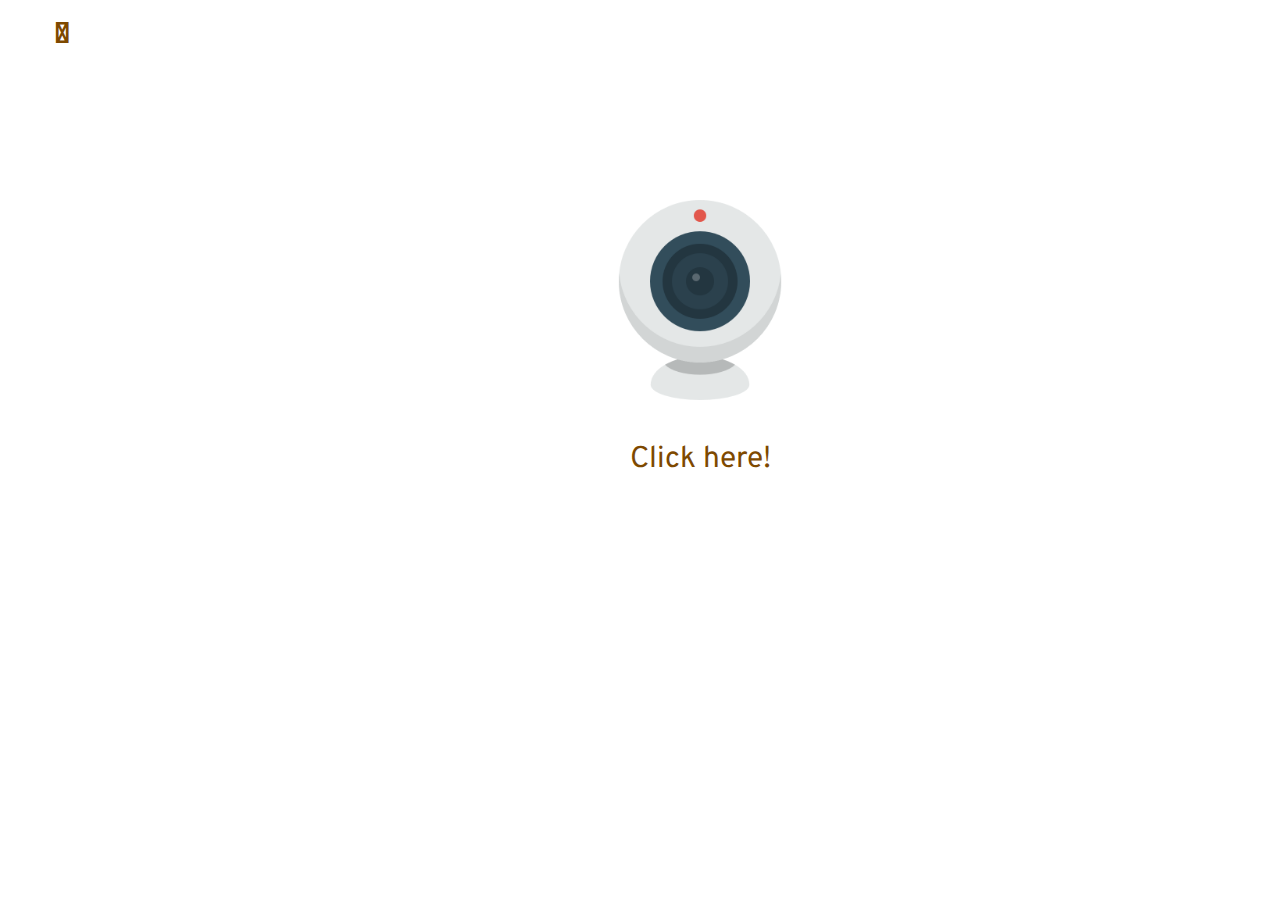
==== index.html @ 4e5d06b7 "new" ====
<!DOCTYPE html>
<html>
  <head>
    <link href="index.css" rel="stylesheet" type="text/css">
    <link href="https://fonts.googleapis.com/css?family=Overpass|Staatliches&display=swap" rel="stylesheet">
    <meta charset="utf-8">
  </head>

  <body>
    <div class="video-container">

      <div class="box">
      <div class="video">
          <div id="video">
            <a href="home.html">
            <img src="webcam.png" alt="">
          </a>
          </div>
      </div>
      <a href="home.html">
        <p> Click here! </p>
      </a>
    </div>

</div>

  </body>

</html>
---- index.css ----
html, body {
    margin: -10px;
    font-family: 'Overpass','Staatliches', 'Avenir';
    color: #7E4900;
    font-size: 30px;
  }

.video-container {
  height: 200px;
  width: 400px;
  position: absolute;
  top: 200px;
  left: 500px;

}

.box a {
  text-decoration: none;
  color: #7E4900;
  cursor: pointer;
}

.box a:hover {
    opacity: 0.8;
    transform: scale(1.2);

}

.box {
  display: flex;
  flex-direction: column;
  justify-content: center;
  align-items:center;
}
#video img {
  width: 200px;
}

.video {

  animation-name: Flip;
  animation-duration: 1.5s;
  animation-iteration-count: infinite;
}

.video a:hover {
  animation-play-state: paused;
}

@keyframes Flip {
	0% {transform: perspective(200px);}
	50% {transform: perspective(200px) rotateY(180deg);}
	100% {transform: perspective(200px) rotateY(180deg);}
}

<!-- Load index.js after the content of the page -->




  button{
    font-weight:900;
    position:absolute;
    bottom:100px;
    left:calc(50% - 60px);
    width:120px;
    height:50px;
    border:0;
    box-shadow:2px 1px 20px 0 rgba(#000, 0.5);
    border-radius:10px;
    cursor:pointer;
    transition:all .8s cubic-bezier(0.645, 0.045, 0.355, 1),
               transform .3s cubic-bezier(0.455, 0.03, 0.515, 0.955),
               box-shadow .3s cubic-bezier(0.455, 0.03, 0.515, 0.955);
    overflow:hidden;}

    &:hover{
      box-shadow:0 0 0 0 rgba(#000, 0.5);
    }

    &:focus{
      outline:0;
    }

    &:before, &:after{
      transition:all .8s cubic-bezier(0.645, 0.045, 0.355, 1);
      top: 17px;
      position: absolute;
    }

    &:before{
      content: "\f067";
      opacity:1;
      left: 53px;
    }

    &:after{
      content: "\f0c9";
      opacity: 0;
      left: 0;
    }
  }

  .triangle{
    position:absolute;
    z-index:1;
    top:0;
    left:0;
    width:100%;
    height:100%;
    background:linear-gradient(to top, #09203f 0%, #537895 100%);
    transition:all .8s cubic-bezier(0.645, 0.045, 0.355, 1);
    display:flex;
    justify-content:center;
    align-items:center;
    pointer-events:none;

    &.left{
      clip-path: polygon(0 0, 0% 100%, 100% 100%);
    }

    &.right{
      clip-path: polygon(100% 0, 0 0, 100% 100%);
    }
  }

  &.open{

    .triangle{

      &.left{
        clip-path: polygon(0 0, 0 100%, 0 100%);
      }

      &.right{
        clip-path: polygon(100% 0, 100% 0, 100% 100%);
      }
    }

    button{
      left:40px;
      bottom:40px;
      width:50px;
      border-radius:50%;

      &:before{
        opacity:0;
        left:100%;
      }

      &:after{
        opacity:1;
        left:18px;
      }

      &.menu{
        width:100%;
        height:100%;
        bottom:0;
        left:0;
        border-radius:0;

        &:after{
          left:-100%;
        }
      }
    }
  }
}





  @keyframes fadeDown{
    0%{
      opacity:0;
      transform:translateY(-20px);
    }
    100%{
      opacity:1;
      transform:translateY(0);
    }
  }
}
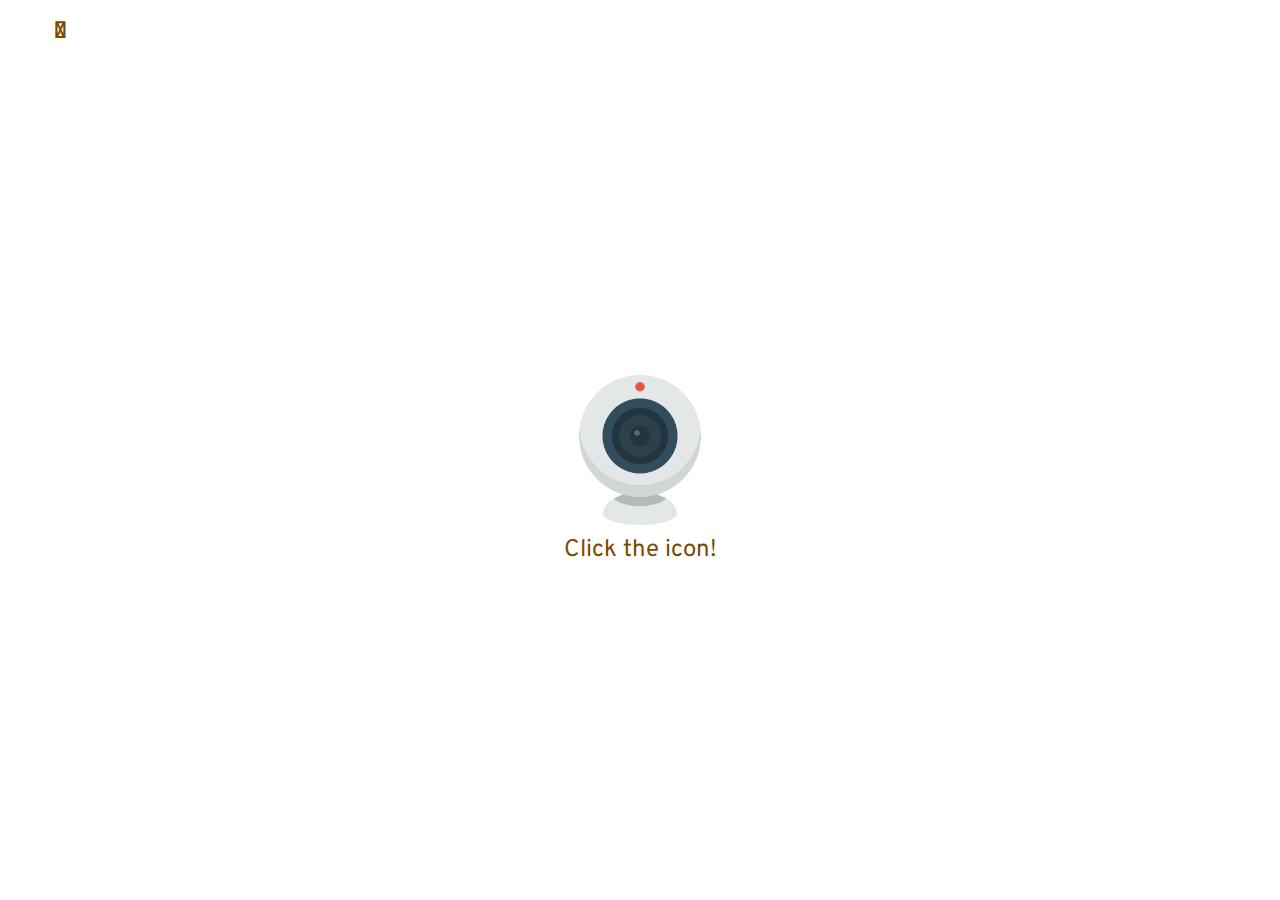
==== commit d6acc2d0: "responsive" ====
--- a/index.html
+++ b/index.html
@@ -4,25 +4,29 @@
     <link href="index.css" rel="stylesheet" type="text/css">
     <link href="https://fonts.googleapis.com/css?family=Overpass|Staatliches&display=swap" rel="stylesheet">
     <meta charset="utf-8">
+    <meta name="viewport" content="width=device-width, initial-scale=1.0, maximum-scale=1.0, user-scalable=0">
   </head>
 
   <body>
-    <div class="video-container">
+    <div class="column">
 
-      <div class="box">
-      <div class="video">
+      <div class="row1">
+        <div class="video">
           <div id="video">
             <a href="home.html">
-            <img src="webcam.png" alt="">
+            <img src="webcam.png" alt="" style="max-width:100%;height:auto;">
           </a>
           </div>
+        </div>
       </div>
-      <a href="home.html">
-        <p> Click here! </p>
-      </a>
+
+      <div class="row2">
+        <a href="home.html">
+          <p> Click the icon! </p>
+        </a>
+      </div>
+
     </div>
-
-</div>
 
   </body>
 
--- a/index.css
+++ b/index.css
@@ -1,43 +1,56 @@
 html, body {
-    margin: -10px;
+  height: 100%;
+    margin: 0px;
+    padding: 0px;
     font-family: 'Overpass','Staatliches', 'Avenir';
     color: #7E4900;
-    font-size: 30px;
-  }
-
-.video-container {
-  height: 200px;
-  width: 400px;
-  position: absolute;
-  top: 200px;
-  left: 500px;
-
-}
-
-.box a {
+    font-size: 24px;
+  }
+
+.column {
+  height: 100%;
+  width:100%;
+  display: flex;
+  flex-direction: column;
+  align-items: center;
+  justify-content: space-around;
+}
+
+.row1 img {
+  position:absolute;
+  top:0;
+  left:0;
+  right:0;
+  bottom:0;
+  margin:auto;
+  width: 150px;
+}
+
+.row2 {
+  position: relative;
+  top: 100px;
+  left: 0;
+  right:0;
+  margin: auto;
+}
+
+.row2 a {
   text-decoration: none;
   color: #7E4900;
   cursor: pointer;
 }
 
-.box a:hover {
+.row2 a:hover {
     opacity: 0.8;
-    transform: scale(1.2);
-
-}
-
-.box {
-  display: flex;
-  flex-direction: column;
-  justify-content: center;
-  align-items:center;
-}
-#video img {
-  width: 200px;
 }
 
 .video {
-
+  position: absolute;
+  top:0;
+  left:0;
+  right:0;
+  bottom:0;
+  margin:auto;
   animation-name: Flip;
   animation-duration: 1.5s;
   animation-iteration-count: infinite;
@@ -45,6 +58,13 @@
 
 .video a:hover {
   animation-play-state: paused;
+  position: absolute;
+  top:0;
+  left:0;
+  right:0;
+  bottom:0;
+  margin:auto;
+  opacity: 0.8;
 }
 
 @keyframes Flip {
